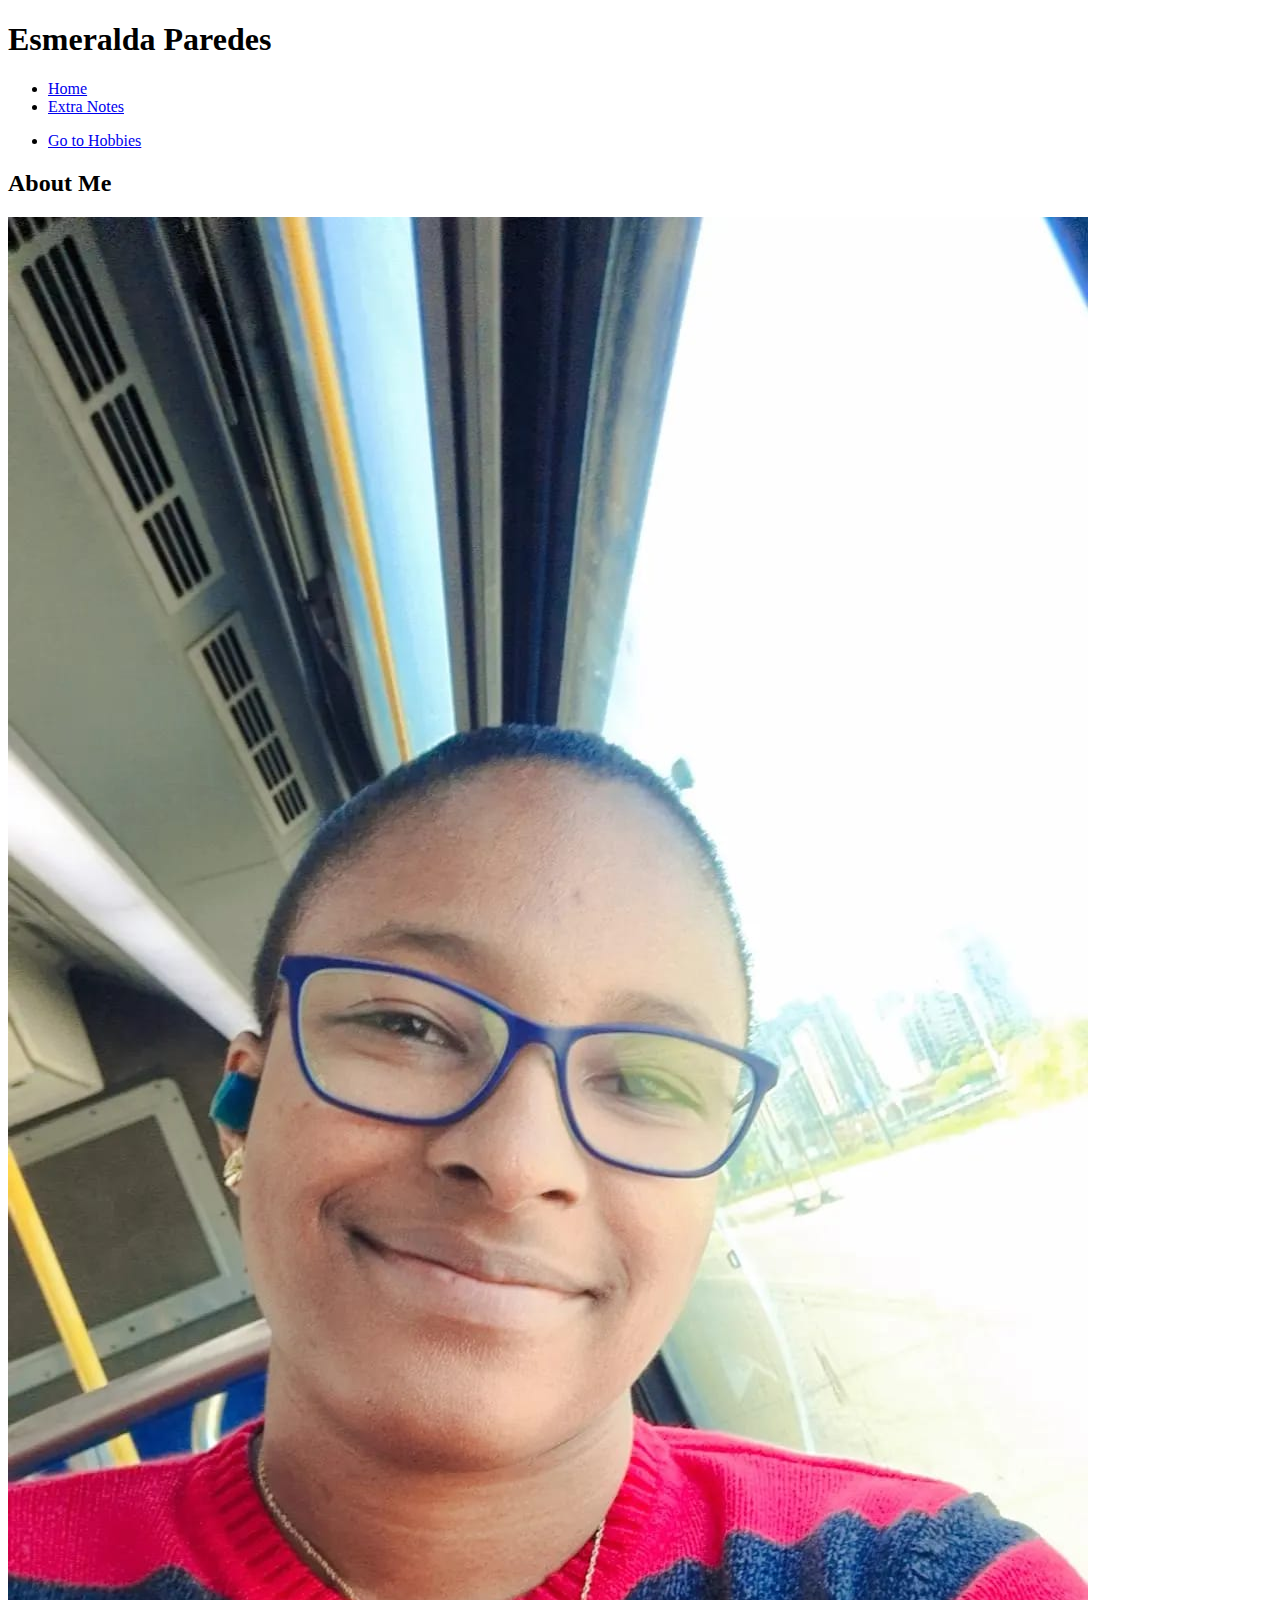
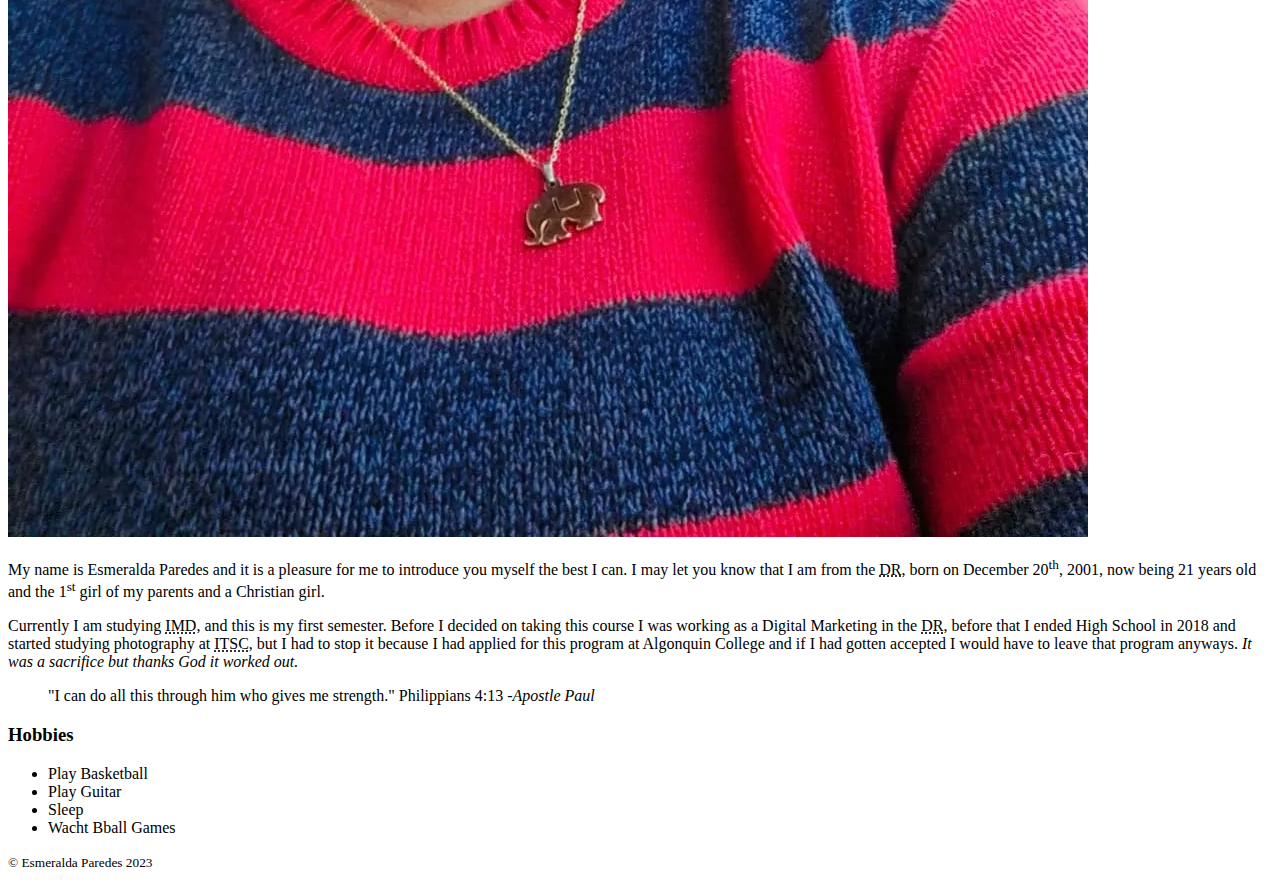
==== html-assignment/index.html @ 9d6e900a "fix quotation" ====
<!DOCTYPE html>
<html lang="en">
<head>
  <meta charset="UTF-8">
  <meta http-equiv="X-UA-Compatible" content="IE=edge">
  <meta name="viewport" content="width=device-width, initial-scale=1.0">
  <title>HTML Assignment</title>
</head>
<body>
  <header>
    <h1>Esmeralda Paredes</h1>
    <nav>
      <ul>
        <li><a href="index.html">Home</a></li>
        <li><a href="notes.html" target="_blank">Extra Notes</a></li>
      </ul>
    </nav>
  </header>


<main>
  <ul>
    <li><a href="#hobbies">Go to Hobbies</a></li>
  </ul>

  

    <article>
     
      <h2>About Me</h2>

       <img src="images/myself.jpeg" alt="a picture of myself">
    

      <p>My name is Esmeralda Paredes and it is a pleasure for me to introduce you myself the best I can. I may let you know that I am from the <abbr title="Dominican Republic">DR</abbr>, born on December 20<sup>th</sup>, 2001, now being 21 years old and the 1<sup>st</sup> girl of my parents and a Christian girl. </p>

      <p>Currently I am studying <abbr title="Interactive Media Design">IMD</abbr>, and this is my first semester. Before I decided on taking this course I was working as a Digital Marketing in the <abbr title="Dominican Republic">DR</abbr>, before that I ended High School in 2018 and started studying photography at <abbr title="Instituto Tecnico Superior Comunitario">ITSC</abbr>, but I had to stop it because I had applied for this program at Algonquin College and if I had gotten accepted I would have to leave that program anyways. <em>It was a sacrifice but thanks God it worked out.</em> </p>

      <blockquote>"I can do all this through him who gives me strength."
      Philippians 4:13
       
      
      <cite>-Apostle Paul</cite>
      
      </blockquote>
      
    </article>
  


  <section id="hobbies">
    <h3>Hobbies</h3>
    
      <ul>
        <li>Play Basketball</li>
        <li>Play Guitar</li>
        <li>Sleep</li>
        <li>Wacht Bball Games</li>
      </ul>

  </section>


</main>



<footer>
  <p>
    <small>© Esmeralda Paredes 2023</small>
    
  </p>

</footer>


</body>
</html>
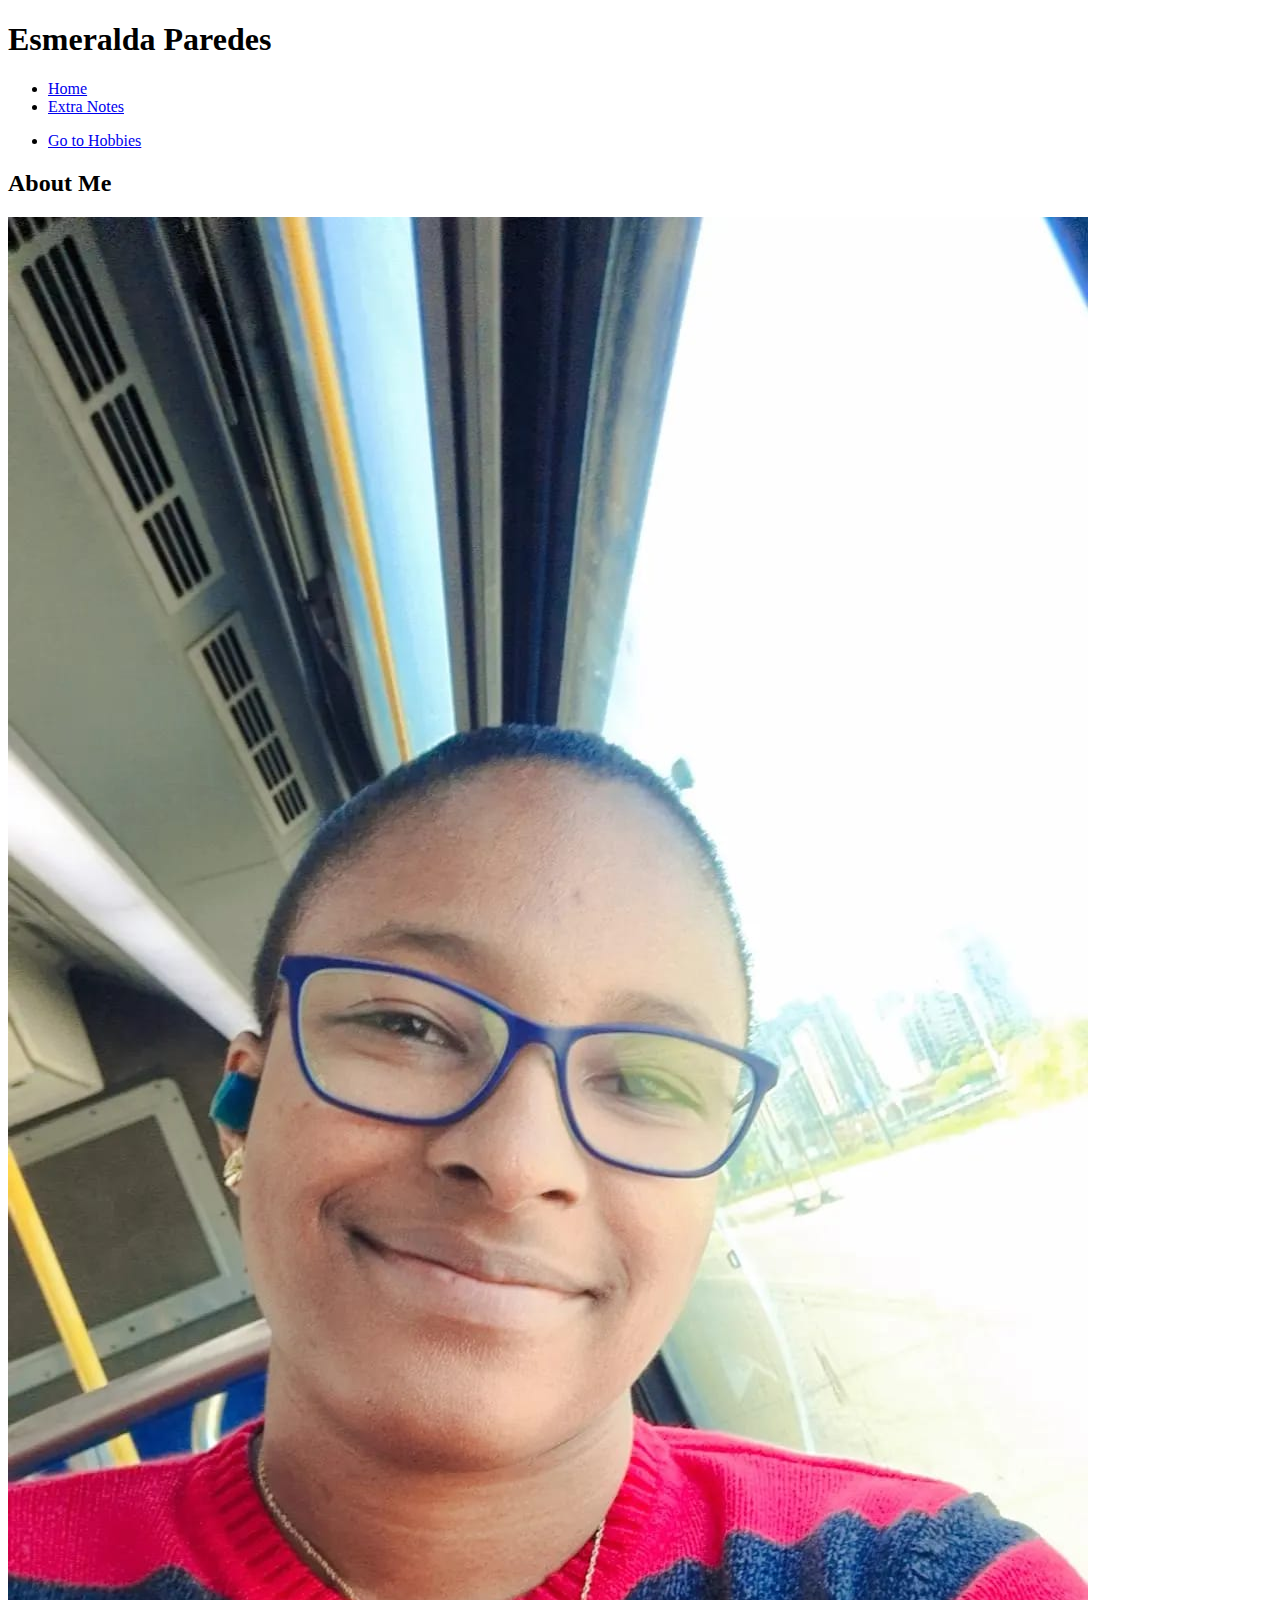
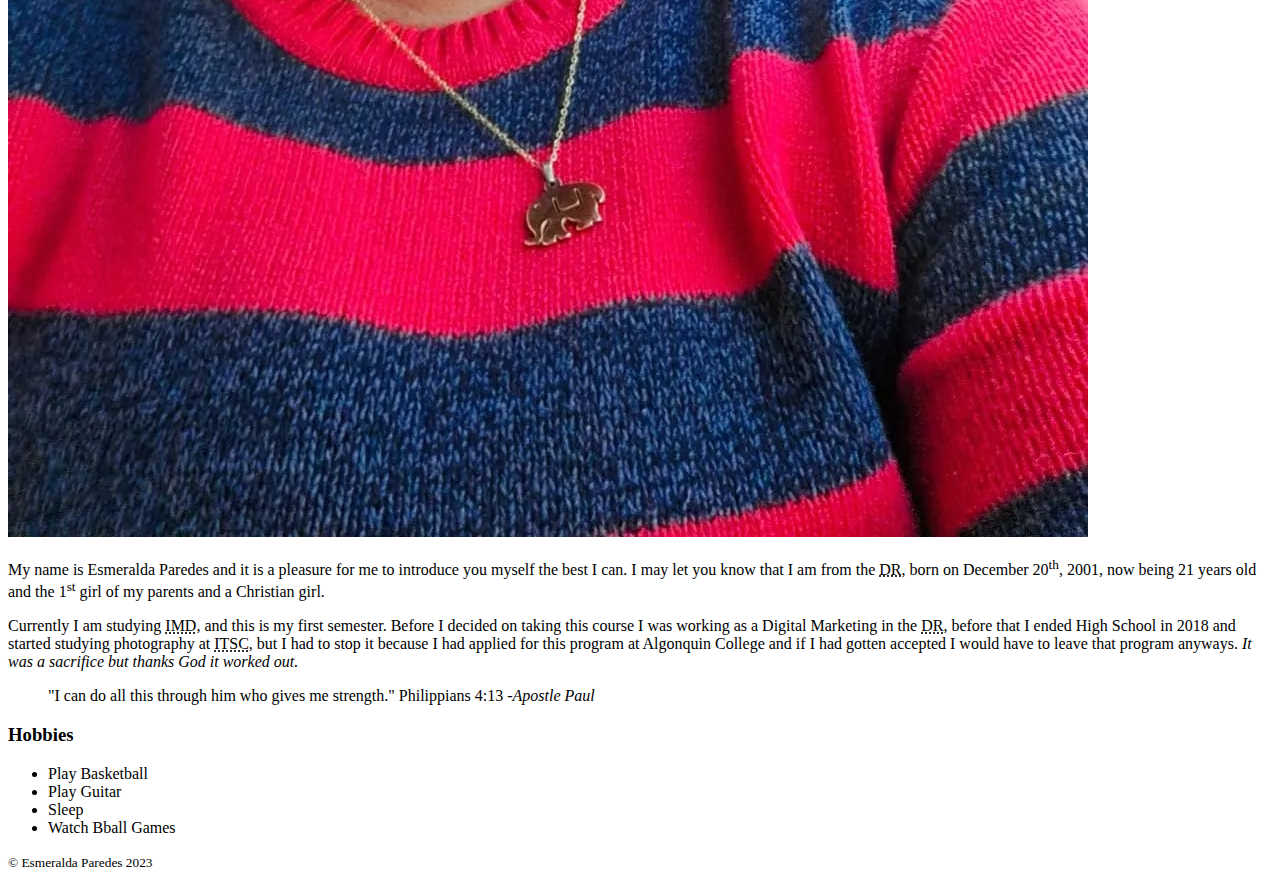
==== commit 7fbc4427: "fix grammar" ====
--- a/html-assignment/index.html
+++ b/html-assignment/index.html
@@ -55,7 +55,7 @@
         <li>Play Basketball</li>
         <li>Play Guitar</li>
         <li>Sleep</li>
-        <li>Wacht Bball Games</li>
+        <li>Watch Bball Games</li>
       </ul>
 
   </section>
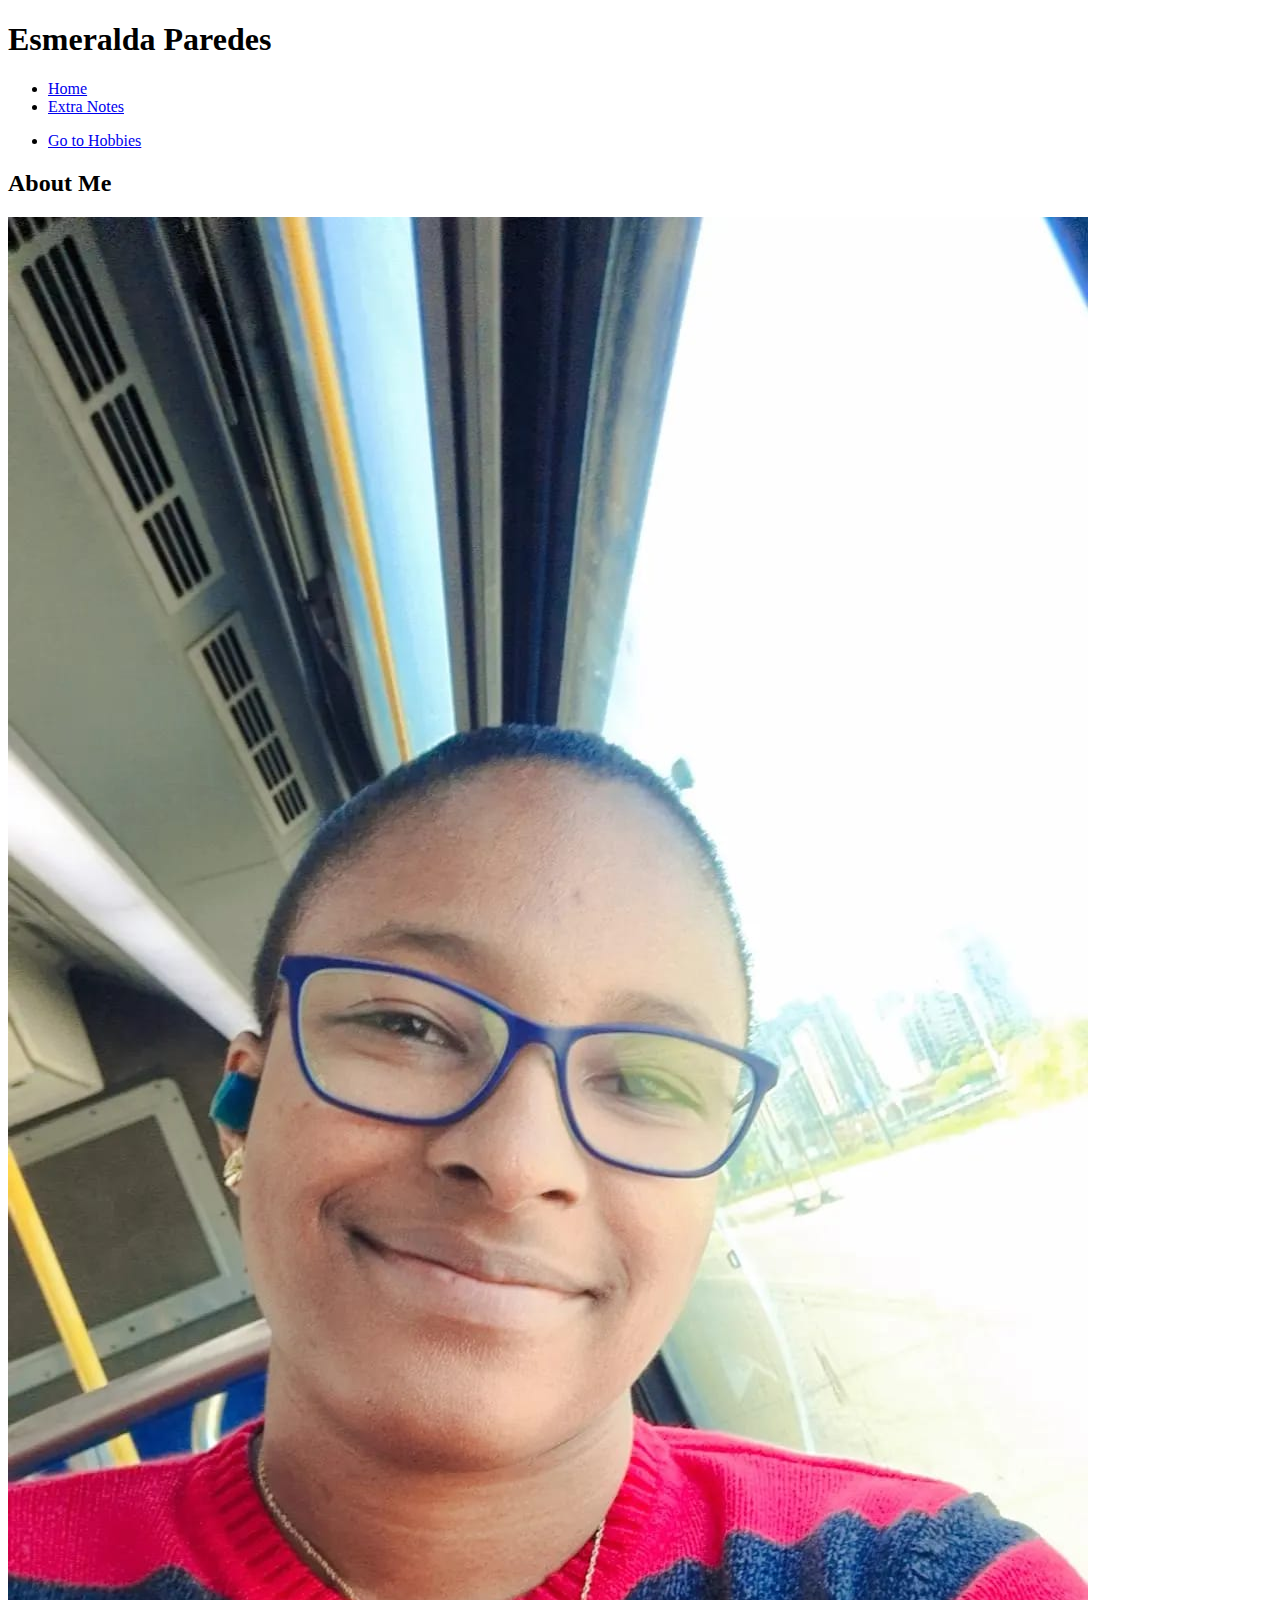
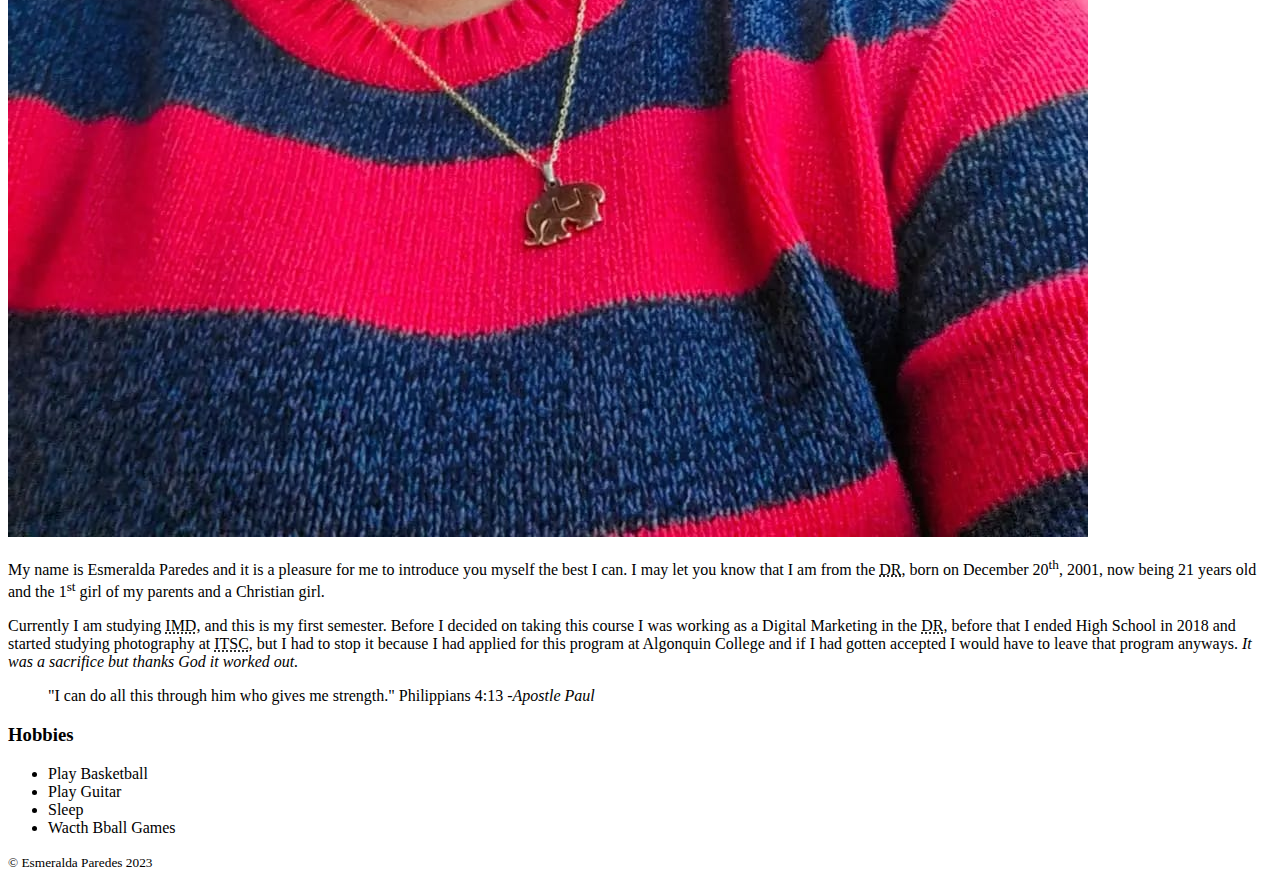
==== commit 096c1d89: "fix grammar" ====
--- a/html-assignment/index.html
+++ b/html-assignment/index.html
@@ -55,7 +55,7 @@
         <li>Play Basketball</li>
         <li>Play Guitar</li>
         <li>Sleep</li>
-        <li>Watch Bball Games</li>
+        <li>Wacth Bball Games</li>
       </ul>
 
   </section>
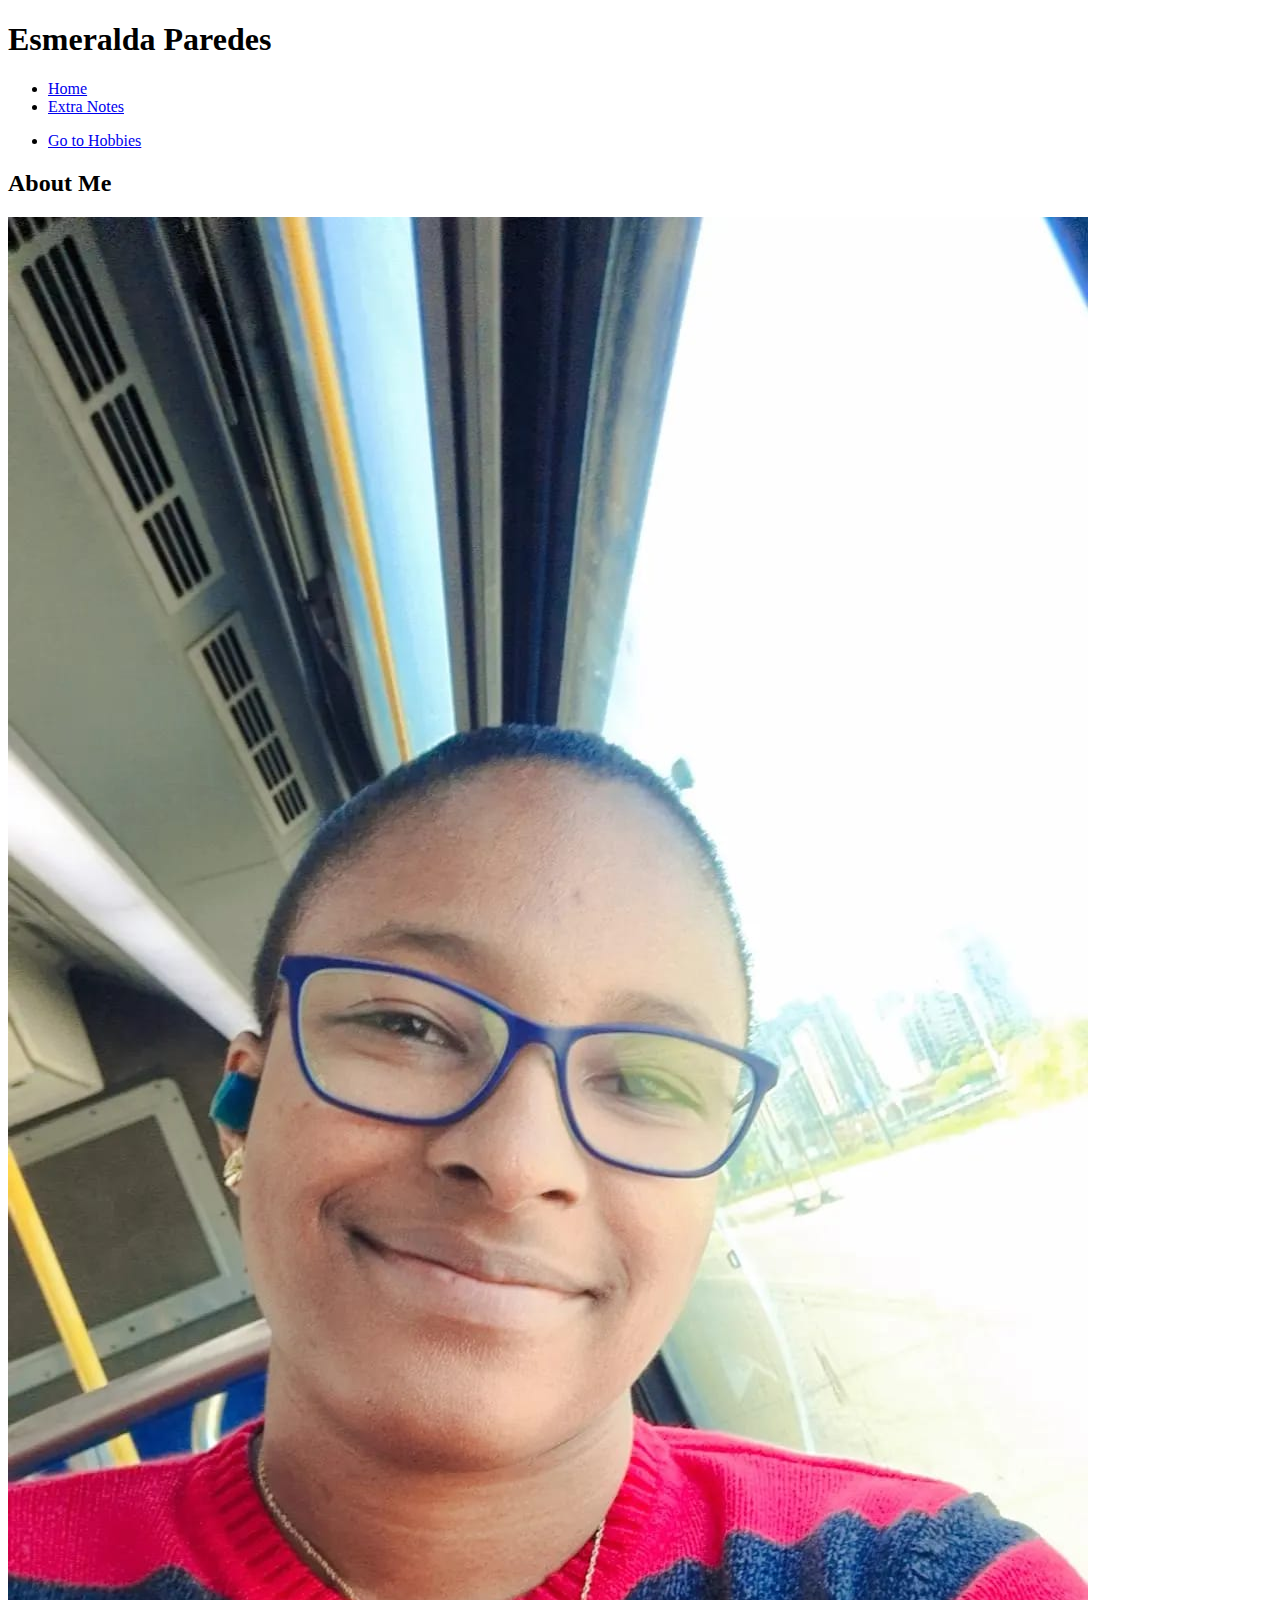
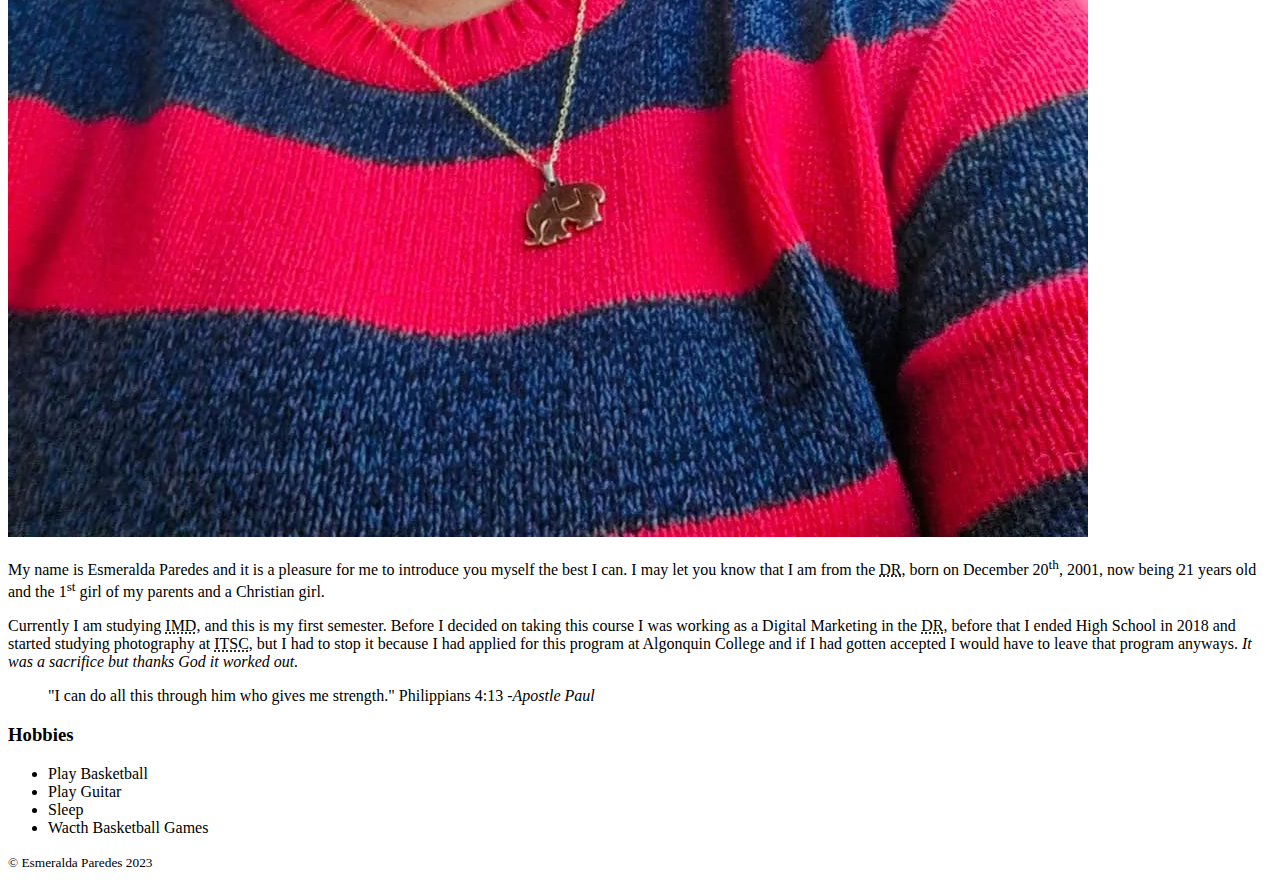
==== commit 61d35d62: "fix grammar" ====
--- a/html-assignment/index.html
+++ b/html-assignment/index.html
@@ -55,7 +55,7 @@
         <li>Play Basketball</li>
         <li>Play Guitar</li>
         <li>Sleep</li>
-        <li>Wacth Bball Games</li>
+        <li>Wacth Basketball Games</li>
       </ul>
 
   </section>
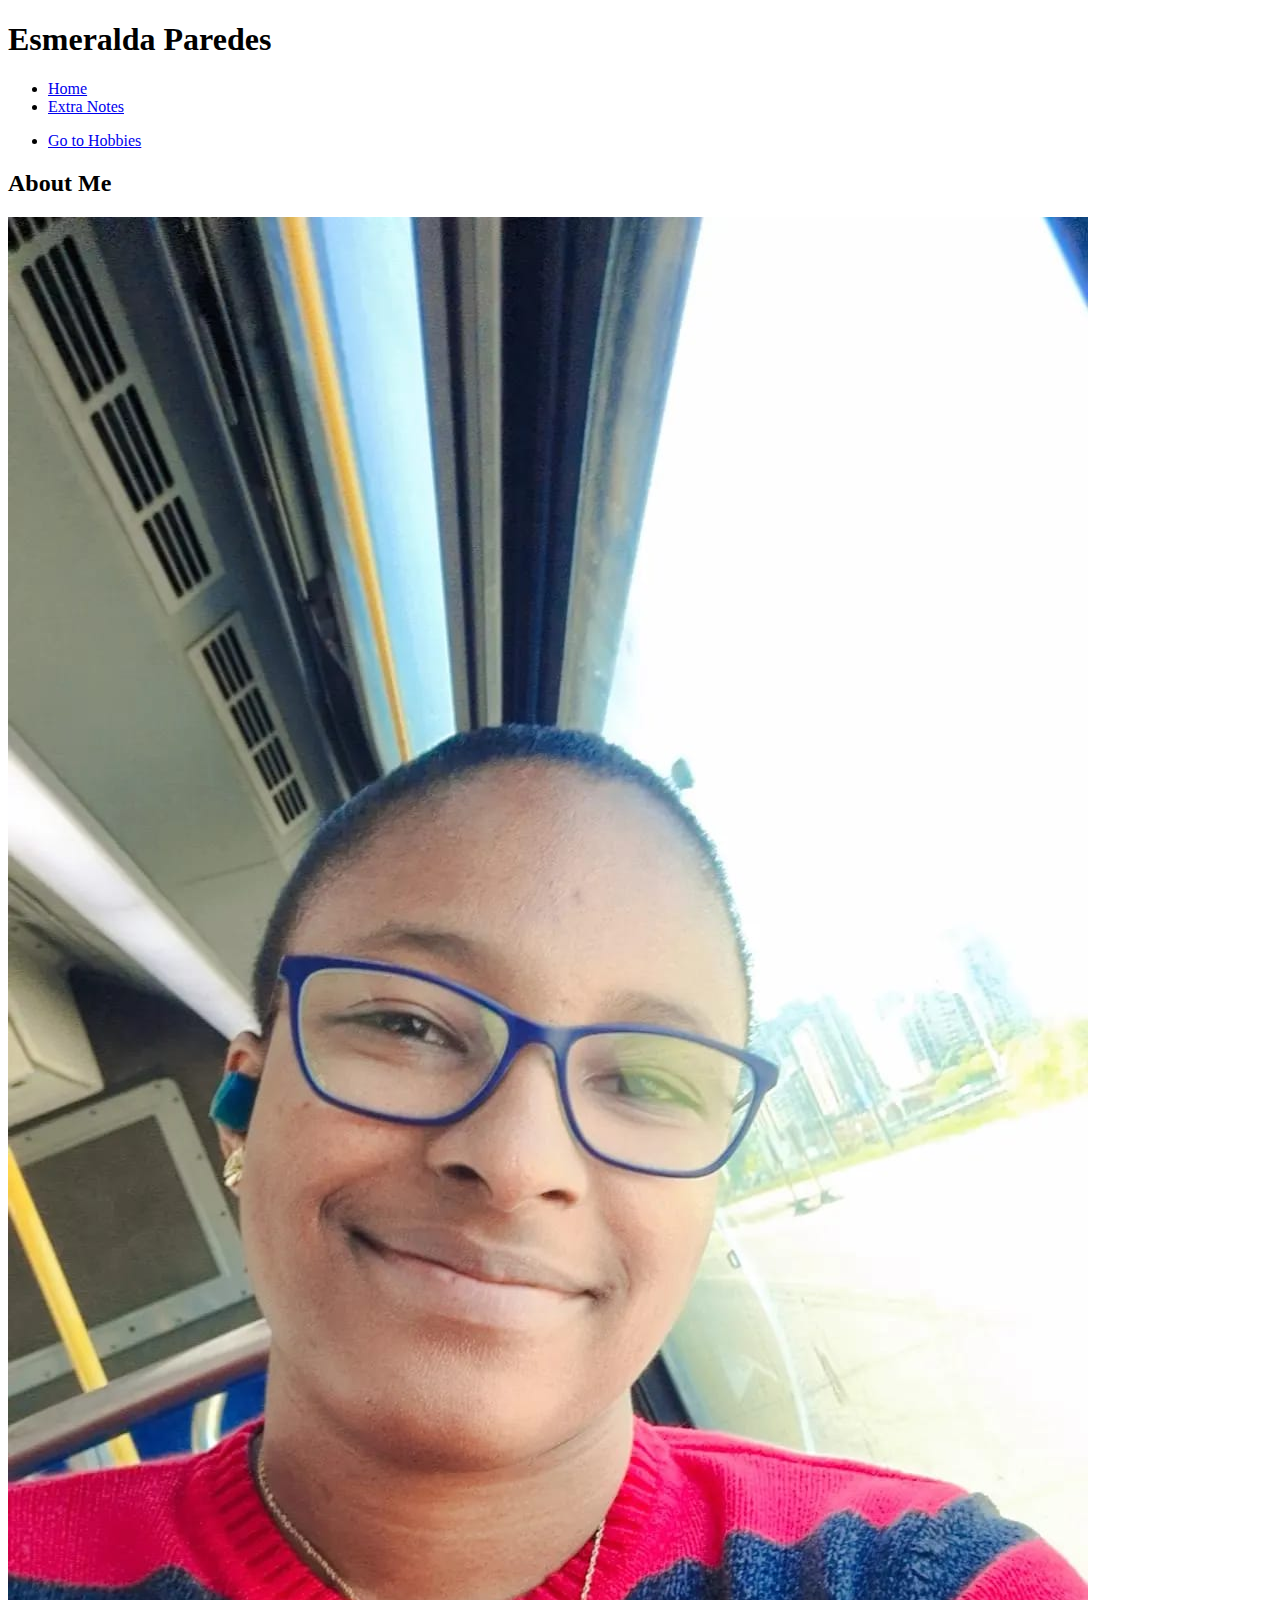
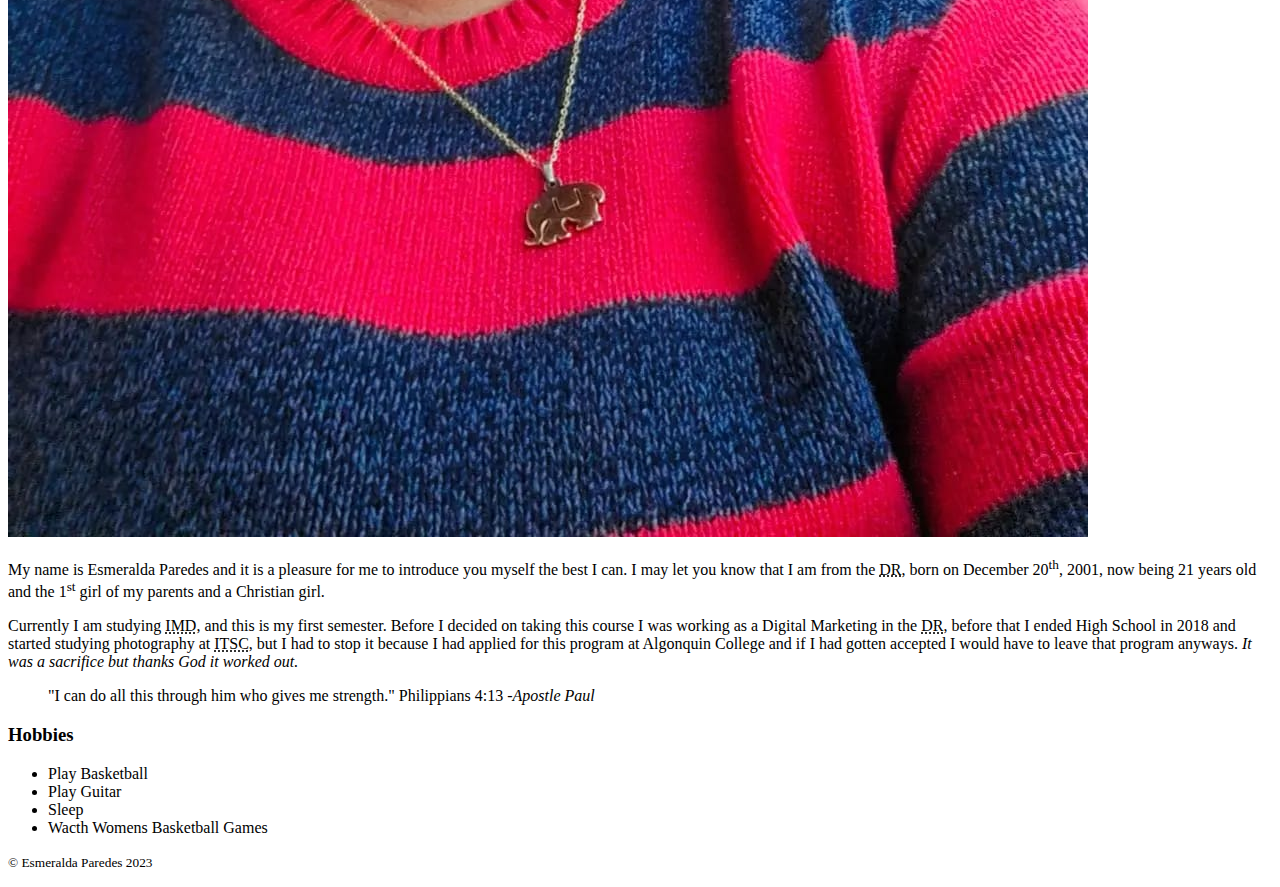
==== commit 431fcbe4: "add words" ====
--- a/html-assignment/index.html
+++ b/html-assignment/index.html
@@ -55,7 +55,7 @@
         <li>Play Basketball</li>
         <li>Play Guitar</li>
         <li>Sleep</li>
-        <li>Wacth Basketball Games</li>
+        <li>Wacth Womens Basketball Games</li>
       </ul>
 
   </section>
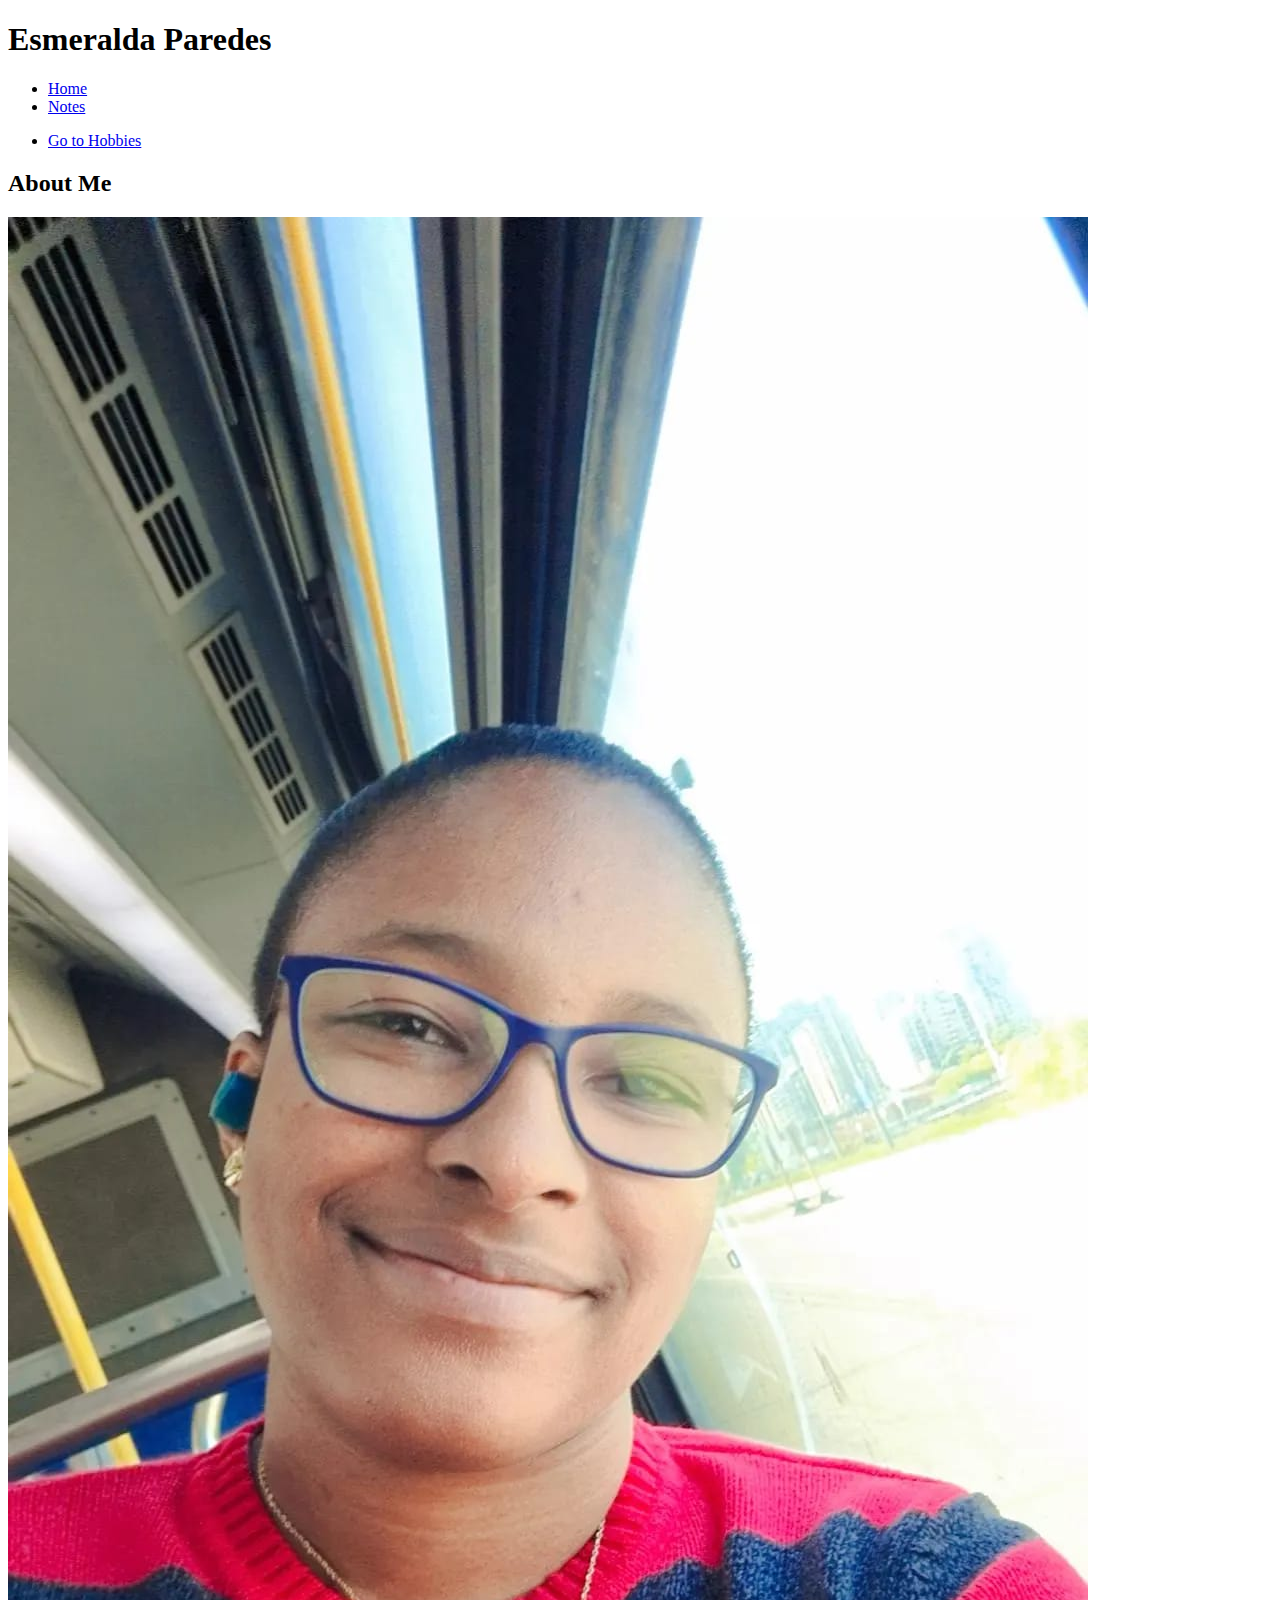
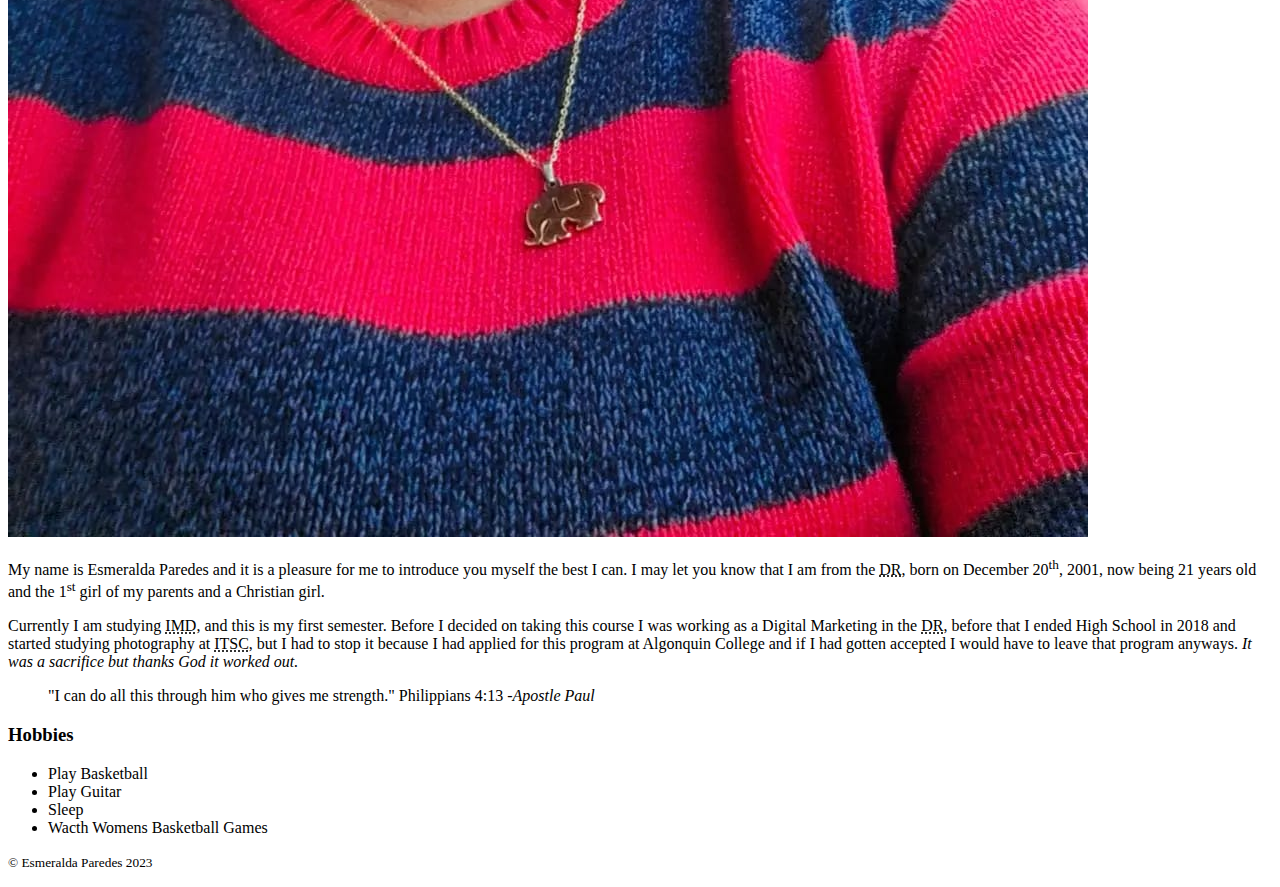
==== commit aabe3dd8: "change word" ====
--- a/html-assignment/index.html
+++ b/html-assignment/index.html
@@ -12,7 +12,7 @@
     <nav>
       <ul>
         <li><a href="index.html">Home</a></li>
-        <li><a href="notes.html" target="_blank">Extra Notes</a></li>
+        <li><a href="notes.html" target="_blank">Notes</a></li>
       </ul>
     </nav>
   </header>
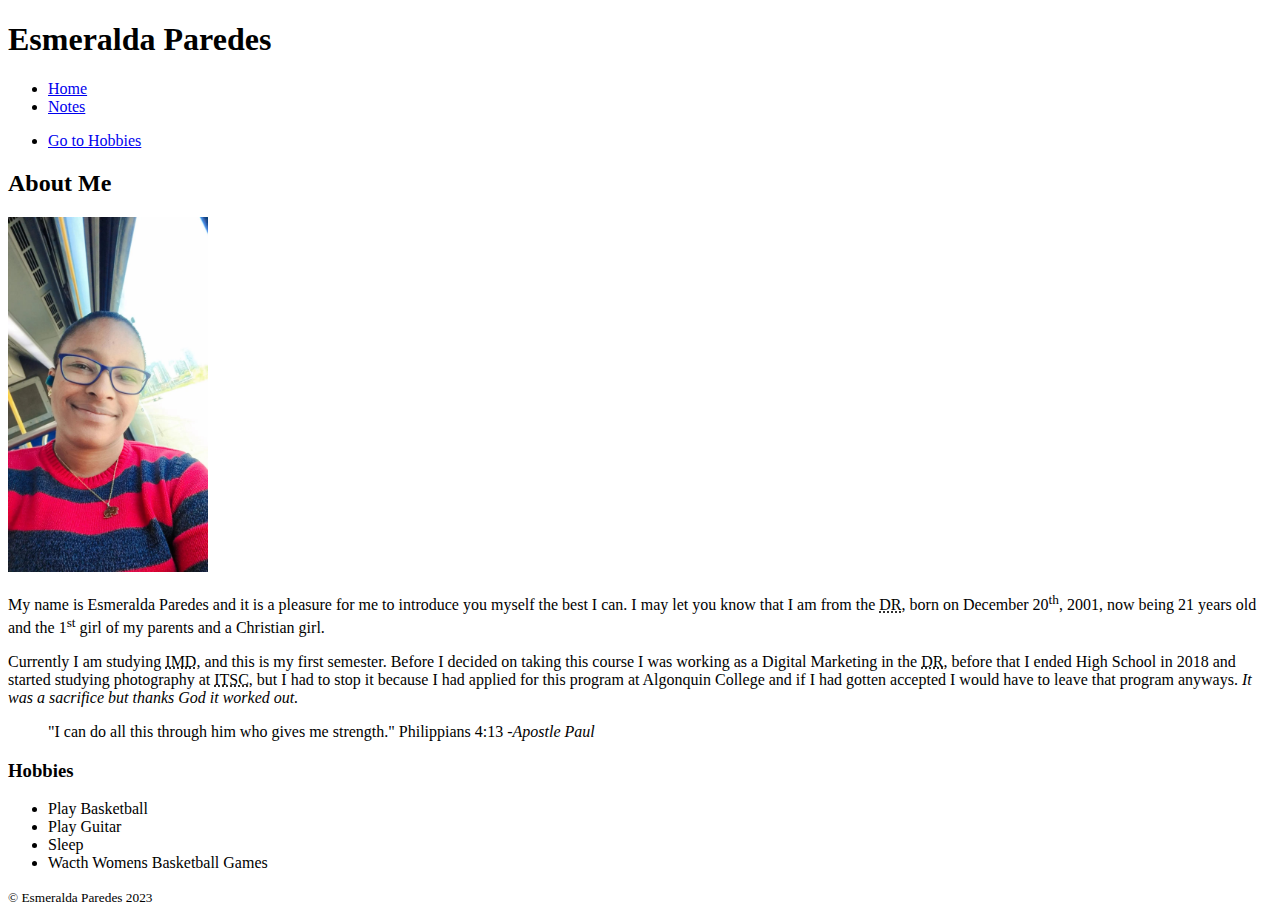
==== commit 39ad0088: "change photo size" ====
--- a/html-assignment/index.html
+++ b/html-assignment/index.html
@@ -29,7 +29,7 @@
      
       <h2>About Me</h2>
 
-       <img src="images/myself.jpeg" alt="a picture of myself">
+       <img src="images/myself.jpeg" alt="a picture of myself" width="200"> 
     
 
       <p>My name is Esmeralda Paredes and it is a pleasure for me to introduce you myself the best I can. I may let you know that I am from the <abbr title="Dominican Republic">DR</abbr>, born on December 20<sup>th</sup>, 2001, now being 21 years old and the 1<sup>st</sup> girl of my parents and a Christian girl. </p>
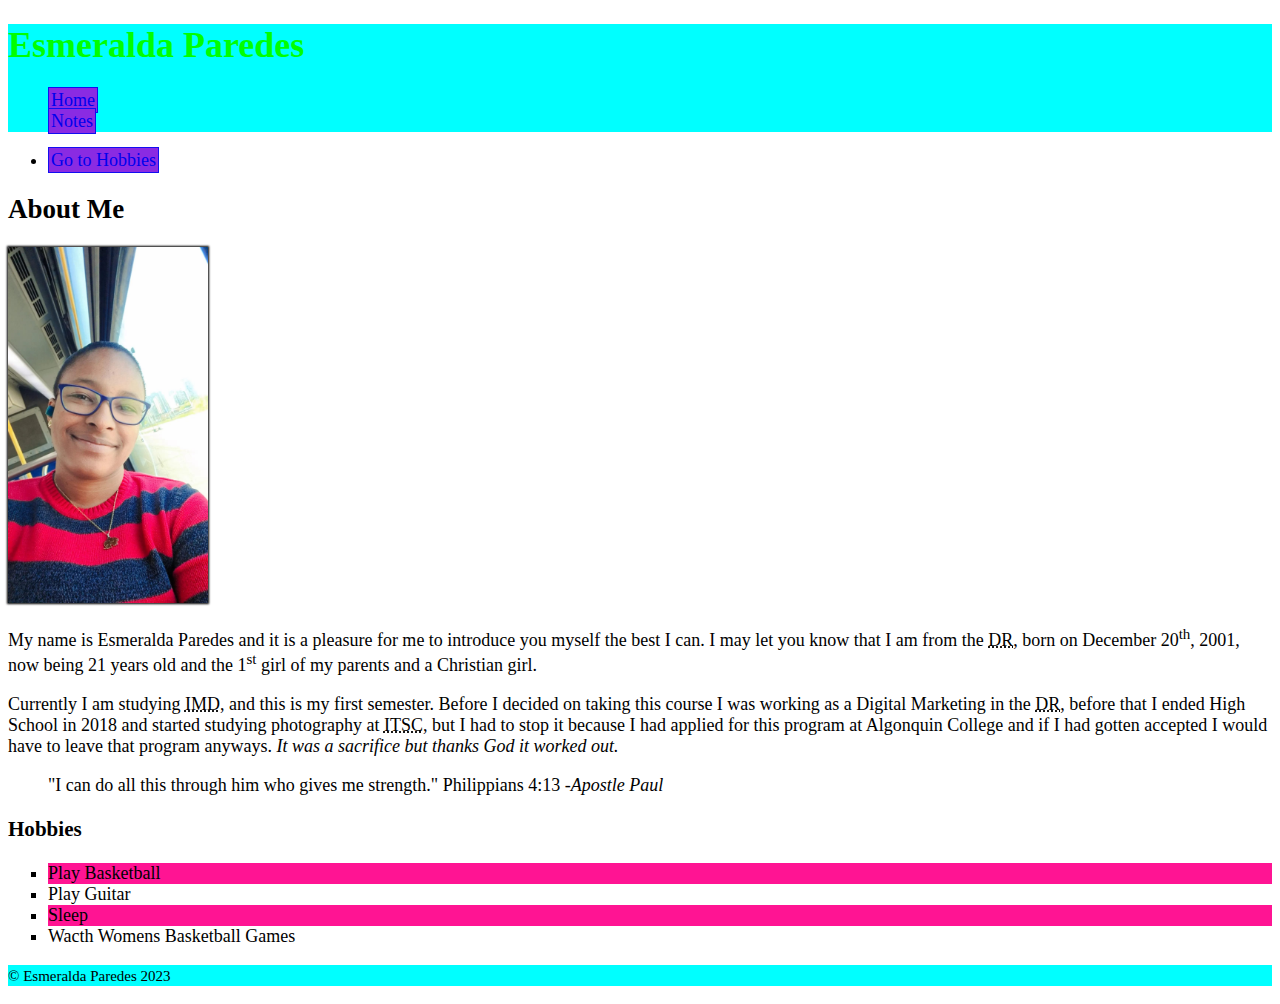
==== commit 4bb7f47b: "adds css" ====
--- a/html-assignment/index.html
+++ b/html-assignment/index.html
@@ -5,14 +5,15 @@
   <meta http-equiv="X-UA-Compatible" content="IE=edge">
   <meta name="viewport" content="width=device-width, initial-scale=1.0">
   <title>HTML Assignment</title>
+  <link rel="stylesheet" href="css/main.css">
 </head>
 <body>
   <header>
-    <h1>Esmeralda Paredes</h1>
+    <h1 class="site-tittle">Esmeralda Paredes</h1>
     <nav>
       <ul>
         <li><a href="index.html">Home</a></li>
-        <li><a href="notes.html" target="_blank">Notes</a></li>
+        <li><a href="notes.html" target="_blank" rel="">Notes</a></li>
       </ul>
     </nav>
   </header>
@@ -28,9 +29,9 @@
     <article>
      
       <h2>About Me</h2>
-
-       <img src="images/myself.jpeg" alt="a picture of myself" width="200"> 
-    
+      
+       <img id="my-image" src="images/myself.jpeg" alt="a picture of myself" width="200"> 
+      
 
       <p>My name is Esmeralda Paredes and it is a pleasure for me to introduce you myself the best I can. I may let you know that I am from the <abbr title="Dominican Republic">DR</abbr>, born on December 20<sup>th</sup>, 2001, now being 21 years old and the 1<sup>st</sup> girl of my parents and a Christian girl. </p>
 
@@ -51,7 +52,7 @@
   <section id="hobbies">
     <h3>Hobbies</h3>
     
-      <ul>
+      <ul class="hobbies">
         <li>Play Basketball</li>
         <li>Play Guitar</li>
         <li>Sleep</li>
--- a/html-assignment/css/main.css
+++ b/html-assignment/css/main.css
@@ -0,0 +1,48 @@
+
+body{
+  font-size: 18px;
+  font-family: Georgia, 'Times New Roman', Times, serif;
+}
+
+h1 {
+  color: rgb(0, 255, 0);
+}
+
+header, footer{
+  background-color: aqua;
+}
+
+
+
+#my-image {
+  box-shadow: 0 0 2px 1px black;
+}
+
+.hobbies {
+  list-style-type: square;
+
+}
+
+.hobbies
+li:nth-child(odd) {
+  background-color: deeppink;
+}
+
+nav>ul {
+  list-style-type: none;
+}
+
+li>a {
+  text-decoration: none;
+  background-color: blueviolet;
+  border: springgreen;
+  padding: 2px;
+  border: 1px solid rgb(18, 14, 241);
+}
+ li>a:hover {
+  background-color: rgb(238, 255, 0);
+  text-decoration: underline;
+
+ }
+
+
